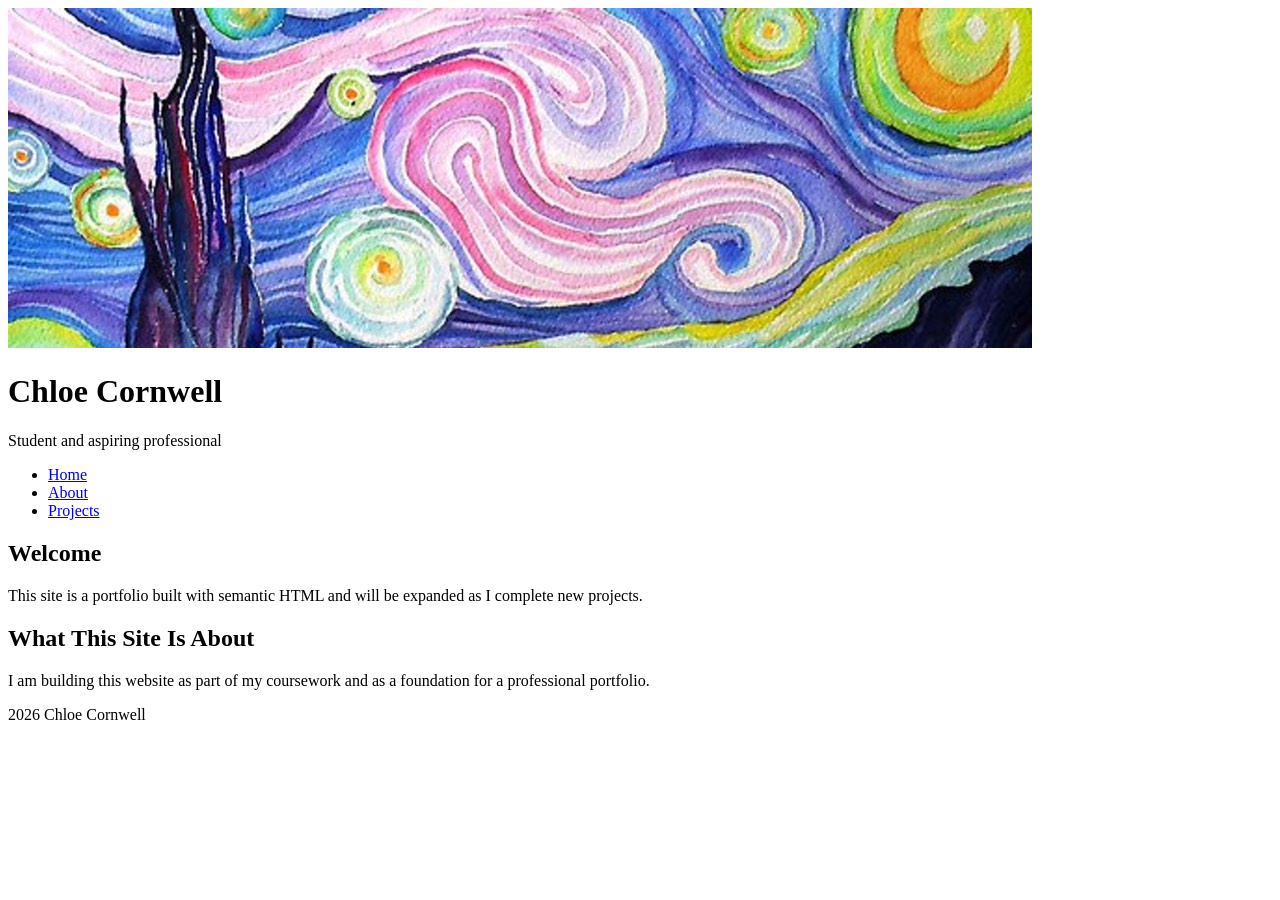
==== index.html @ 94a9a8d2 "made instructor changes-added images to all headers, changed fallback image" ====
<!DOCTYPE html>
<html lang="en">
    <head>
        <meta charset="utf-8">
        <meta name="viewport" content="width=device-width, initial-scale=1.0">
        <title>Home | Chloe Cornwell</title>

    </head>

    <body>
        <header>
            <picture>
                <source srcset="media/art-large.jpg" media="(min-width: 800px)">
                <source srcset="media/art-small.jpg" media="(max-width: 799px)">
                <img src="media/art-large.jpg" alt="Abstract artwork representing creativity and design">
            </picture>

            <h1>Chloe Cornwell</h1>
            <p>Student and aspiring professional</p>
        </header>

        <nav>
            <ul>
                <li><a href="index.html">Home</a></li>
                <li><a href="about.html">About</a></li>
                <li><a href="projects.html">Projects</a></li>
            </ul>
        </nav>

        <main>
            <section>
                <h2>Welcome</h2>
                <p>
                    This site is a portfolio built with semantic HTML and will be expanded as I complete new projects.
                </p>
            </section>

            <section>
                <h2>What This Site Is About</h2>
                <p>
                    I am building this website as part of my coursework and as a foundation for a professional portfolio.
                </p>
            </section>
        </main>

        <footer>
            <p>2026 Chloe Cornwell</p>
        </footer>

    </body>
    </html>
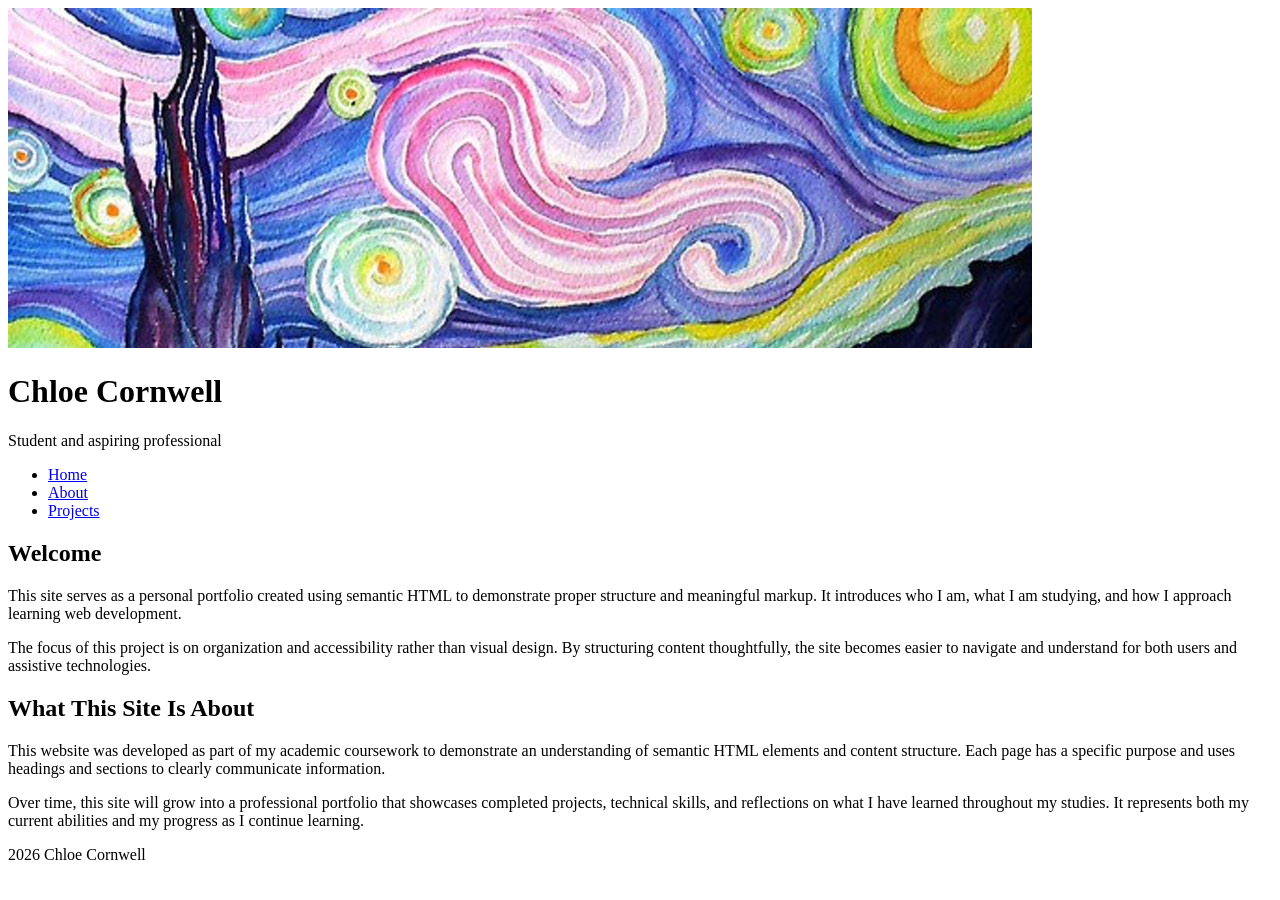
==== commit 0e8fd9fd: "added some more paragraphs to index.html" ====
--- a/index.html
+++ b/index.html
@@ -31,15 +31,27 @@
             <section>
                 <h2>Welcome</h2>
                 <p>
-                    This site is a portfolio built with semantic HTML and will be expanded as I complete new projects.
+                    This site serves as a personal portfolio created using semantic HTML to demonstrate proper structure and meaningful markup. 
+                    It introduces who I am, what I am studying, and how I approach learning web development.
                 </p>
+                <p>
+                    The focus of this project is on organization and accessibility rather than visual design. 
+                    By structuring content thoughtfully, the site becomes easier to navigate and understand for both users and assistive technologies.
+                </p>
+
             </section>
 
             <section>
                 <h2>What This Site Is About</h2>
                 <p>
-                    I am building this website as part of my coursework and as a foundation for a professional portfolio.
+                    This website was developed as part of my academic coursework to demonstrate an understanding of semantic HTML elements and content structure. 
+                    Each page has a specific purpose and uses headings and sections to clearly communicate information.
                 </p>
+                <p>
+                    Over time, this site will grow into a professional portfolio that showcases completed projects, technical skills, and reflections on what I have learned throughout my studies. 
+                    It represents both my current abilities and my progress as I continue learning.
+                </p>
+
             </section>
         </main>
 
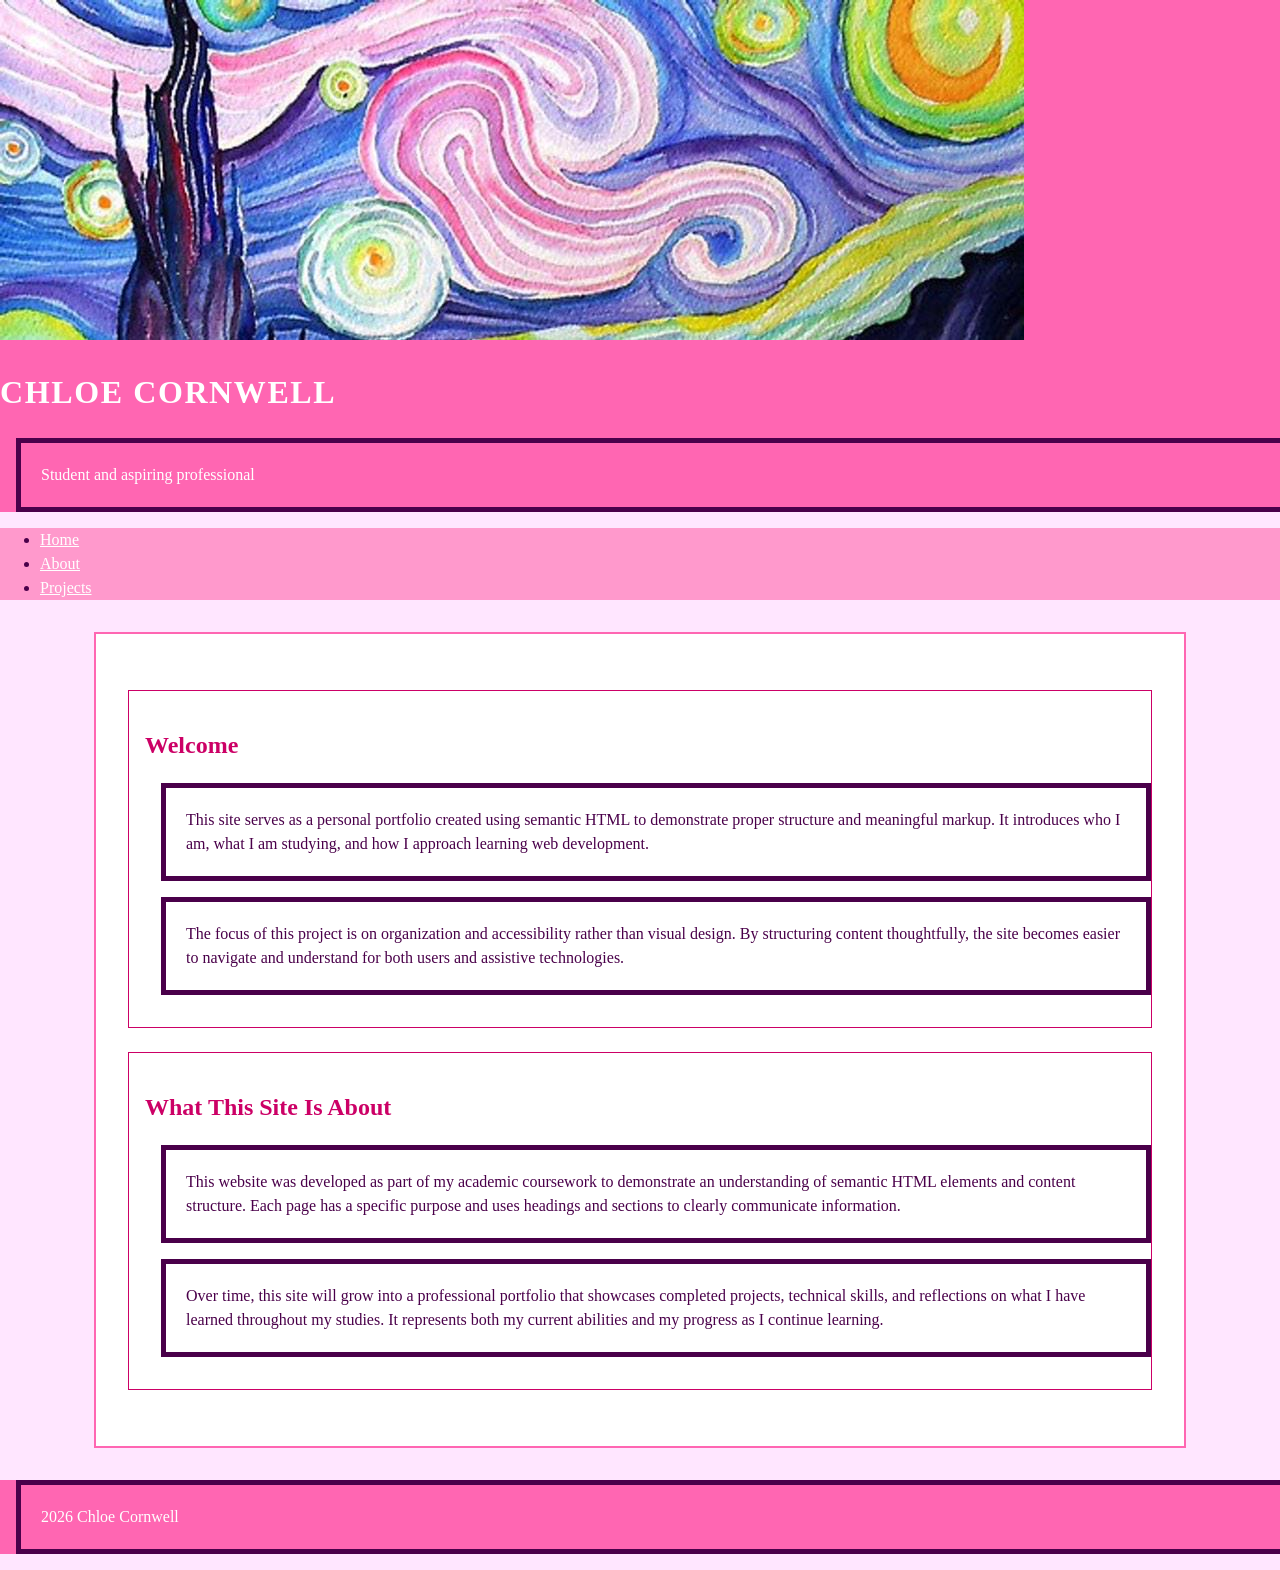
==== commit e85cfa2f: "added description meta tag to all pages" ====
--- a/index.html
+++ b/index.html
@@ -3,8 +3,9 @@
     <head>
         <meta charset="utf-8">
         <meta name="viewport" content="width=device-width, initial-scale=1.0">
+        <meta name="description" content="Portfolio of Chloe Cornwell, an ICT student specializing in web development and design.">
         <title>Home | Chloe Cornwell</title>
-
+        <link rel="stylesheet" href="css/style.css">
     </head>
 
     <body>
--- a/css/style.css
+++ b/css/style.css
@@ -0,0 +1,88 @@
+html {
+    background-color: #ffe6ff;
+    font-size: 100%
+    font-family: Arial, Helvetica, sans-serif;
+}
+
+body {
+    color: #4a004a;
+    font-size: 1rem;
+    margin: 0;
+    line-height: 1.5;
+}
+
+main{
+    width: 80%;
+    margin: 2rem auto; 
+    padding: 2rem;
+    border: 2px solid #ff66b2;
+    background-color: white;
+}
+
+section {
+    margin: 1.5rem 0;
+    padding: 1rem;
+    border: 1px solid #cc0066;
+}
+
+h1, h2, h3 {
+    font-family: Georgia, 'Times New Roman', Times, serif;
+}
+
+/* box sizing */
+p {
+    margin: 1em;
+    padding: 20px;
+    border: 5px solid #4a004a;
+    width: 100%;
+    box-sizing: border-box; 
+    text-align: left;
+}
+
+header {
+    background-color: #ff66b2; 
+    color: #ffffff;  
+}
+
+footer {
+    background-color: #ff66b2;
+    color: #ffffff;
+}
+
+h1 {
+    font-size: 2rem;   
+    color: #ffffff;
+    text-transform: uppercase;
+    letter-spacing: 0.05em;
+}
+
+h2 {
+    font-size: 1.5rem; 
+    color: #cc0066;
+    font-weight: bold;    
+}
+
+h3 {
+    font-size: 1.25rem;
+    font-weight: bold;
+}
+
+/* nav link */
+nav li a {
+    color: #ffffff;
+    text-decoration: underline;
+}
+
+/* nav background */
+nav > ul {
+    background-color: #ff99cc;  
+}
+
+/* nav item */
+ul > li {
+    font-size: 1rem; 
+}
+
+code, pre {
+    font-family: "Courier New", Courier, monospace;
+}
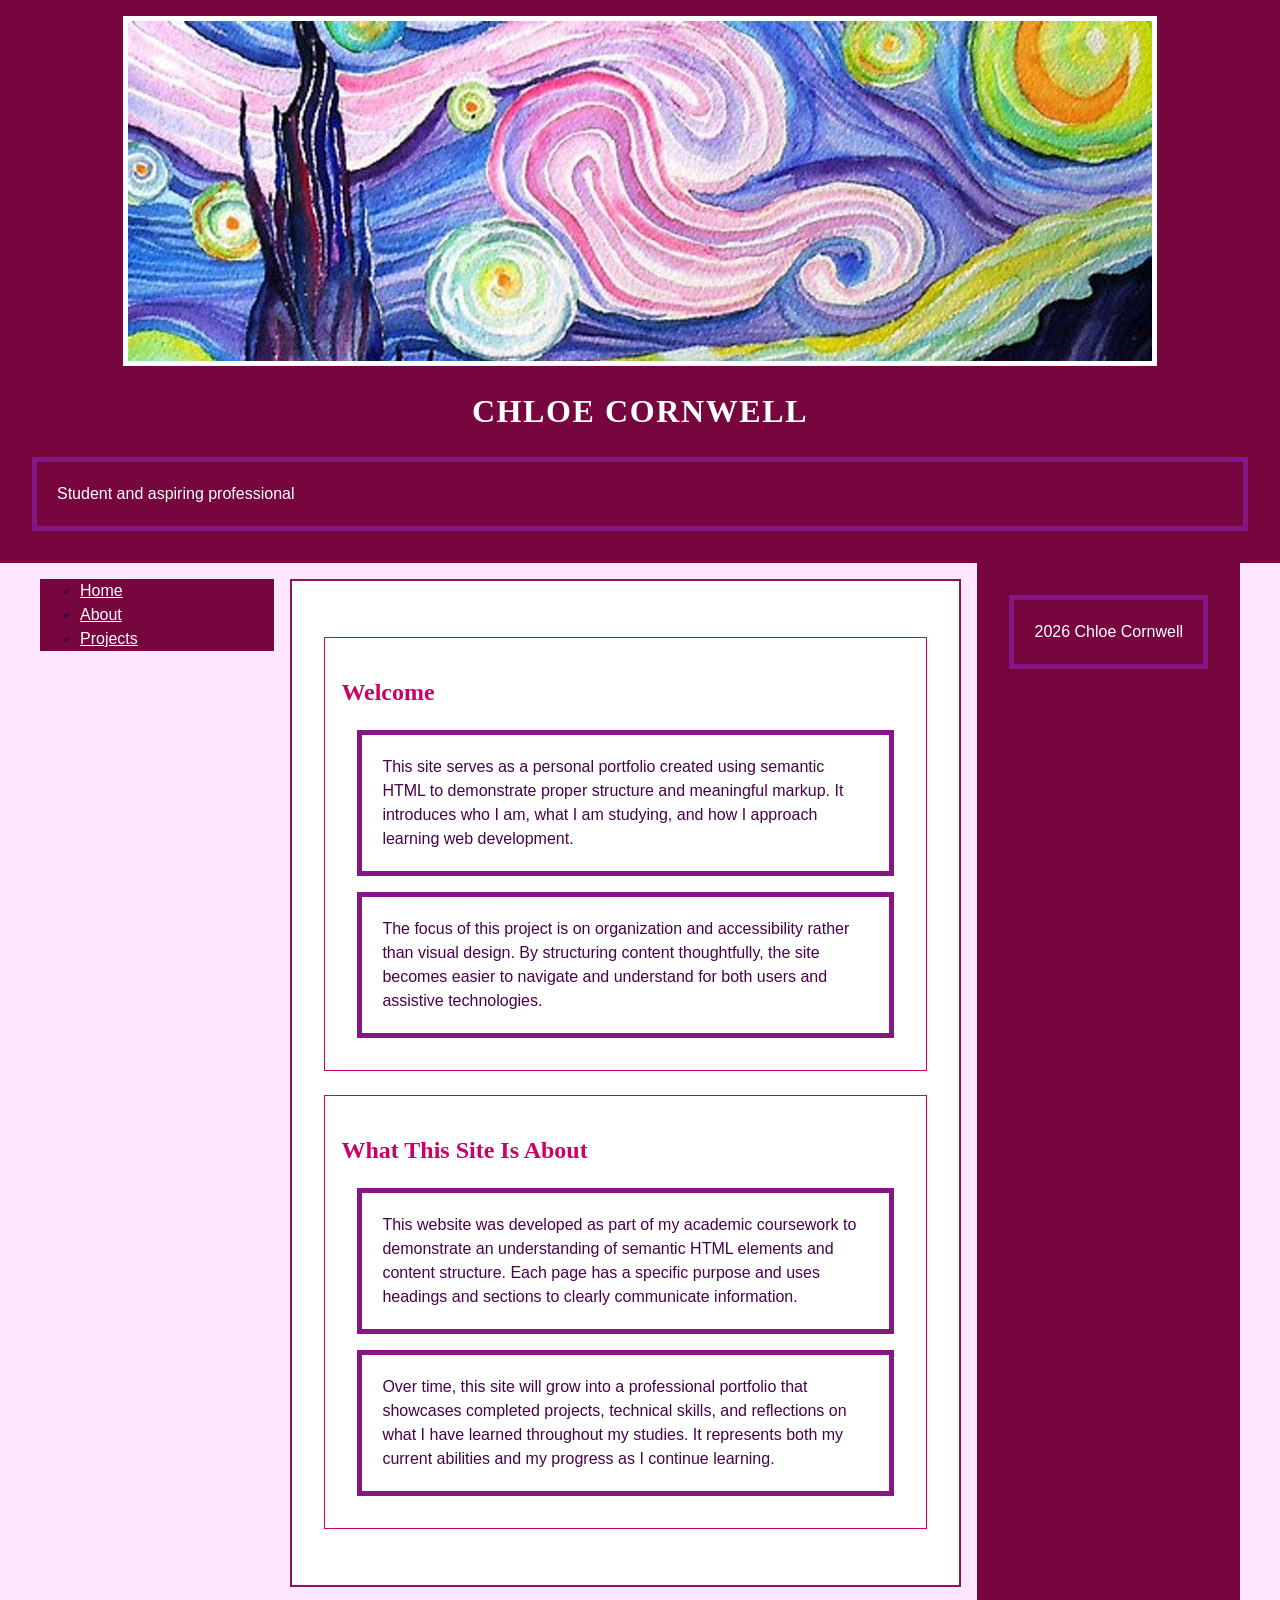
==== commit 53f7fa31: "wrap nav and main in index.html" ====
--- a/index.html
+++ b/index.html
@@ -19,6 +19,8 @@
             <h1>Chloe Cornwell</h1>
             <p>Student and aspiring professional</p>
         </header>
+
+<div class="content-wrapper">
 
         <nav>
             <ul>
@@ -60,5 +62,7 @@
             <p>2026 Chloe Cornwell</p>
         </footer>
 
+    </div>
+
     </body>
     </html>
--- a/css/style.css
+++ b/css/style.css
@@ -1,6 +1,6 @@
 html {
     background-color: #ffe6ff;
-    font-size: 100%
+    font-size: 100%;
     font-family: Arial, Helvetica, sans-serif;
 }
 
@@ -11,11 +11,19 @@
     line-height: 1.5;
 }
 
+picture img {
+    display: block;
+    max-width: 100%;
+    height: auto;
+    margin: 0 auto;
+    border: 5px solid white;
+}
+
 main{
     width: 80%;
     margin: 2rem auto; 
     padding: 2rem;
-    border: 2px solid #ff66b2;
+    border: 2px solid #911452;
     background-color: white;
 }
 
@@ -33,20 +41,24 @@
 p {
     margin: 1em;
     padding: 20px;
-    border: 5px solid #4a004a;
-    width: 100%;
+    border: 5px solid #861686;
+    width: auto;
     box-sizing: border-box; 
     text-align: left;
 }
 
 header {
-    background-color: #ff66b2; 
+    background-color: #77063f; 
     color: #ffffff;  
+    padding: 1rem;
+    text-align: center;
 }
 
 footer {
-    background-color: #ff66b2;
+    background-color: #77063f;
     color: #ffffff;
+    padding: 1rem;
+    text-align: center;
 }
 
 h1 {
@@ -67,6 +79,39 @@
     font-weight: bold;
 }
 
+dt {
+    font-weight: bold;
+    color: #cc0066;
+    margin-top: 1rem;
+}
+
+dd {
+    margin-bottom: 1rem;
+    margin-left: 1.5rem;
+    font-style: italic;
+}
+
+ol {
+    padding-left: 2rem;
+}
+
+ol li {
+    margin-bottom: 0.5rem;
+    font-weight: bold;
+}
+
+blockquote {
+    background-color: #fff0f5;
+    border-left: 10px solid #77063f;
+    margin: 1.5rem;
+    padding: 0.5rem;
+}
+
+blockquote p {
+    border: none; 
+    padding: 10px;
+}
+
 /* nav link */
 nav li a {
     color: #ffffff;
@@ -75,7 +120,7 @@
 
 /* nav background */
 nav > ul {
-    background-color: #ff99cc;  
+    background-color: #77063f;  
 }
 
 /* nav item */
@@ -85,4 +130,29 @@
 
 code, pre {
     font-family: "Courier New", Courier, monospace;
+}
+
+/* Only adding the layout logic */
+.container {
+    display: flex;
+    flex-wrap: wrap;
+    max-width: 1200px;
+    margin: 0 auto;
+}
+
+.content-wrapper {
+    display: flex;
+    flex-wrap: wrap;
+    max-width: 1200px;
+    margin: 0 auto;
+}
+
+nav {
+    flex: 1 1 200px;
+}
+
+main {
+    flex: 3 1 500px;
+    width: auto;
+    margin: 1rem;
 }
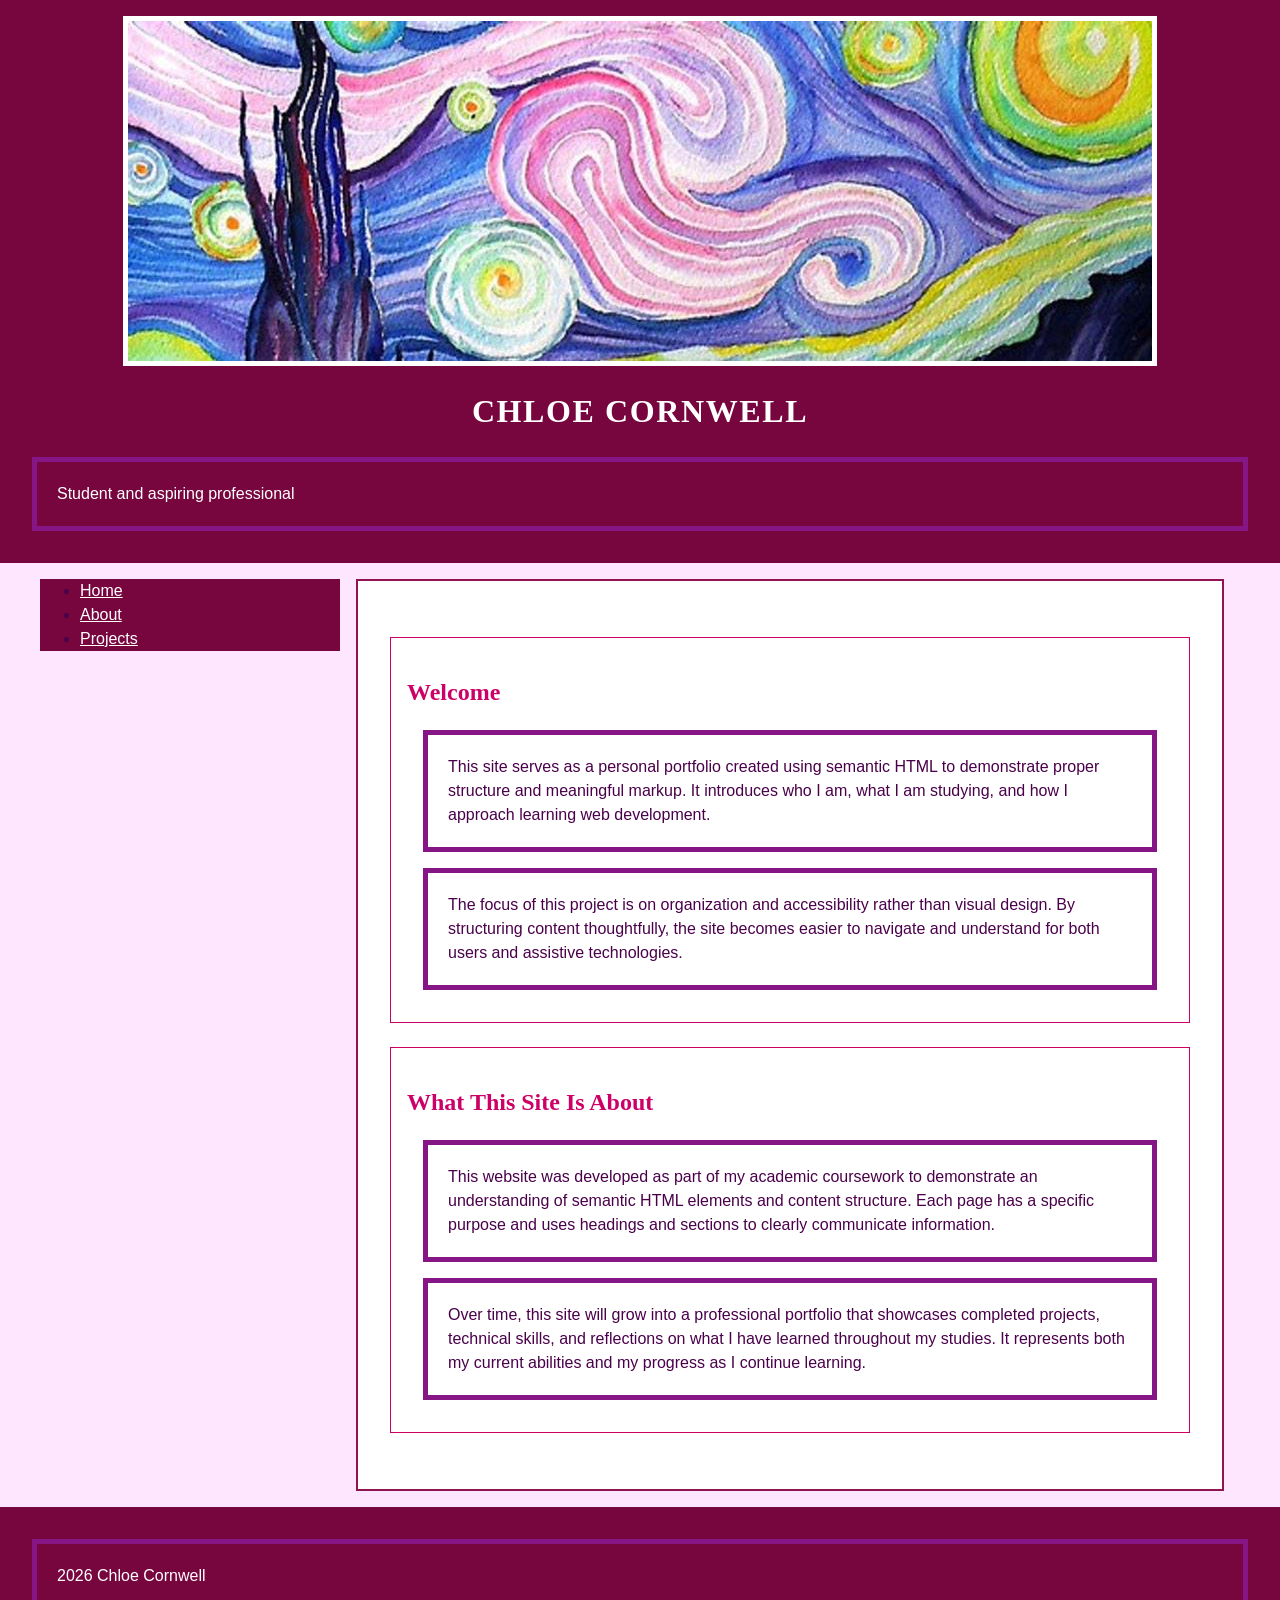
==== commit e389978c: "small changes" ====
--- a/index.html
+++ b/index.html
@@ -58,11 +58,12 @@
             </section>
         </main>
 
+</div>
+
         <footer>
             <p>2026 Chloe Cornwell</p>
         </footer>
 
-    </div>
 
     </body>
     </html>
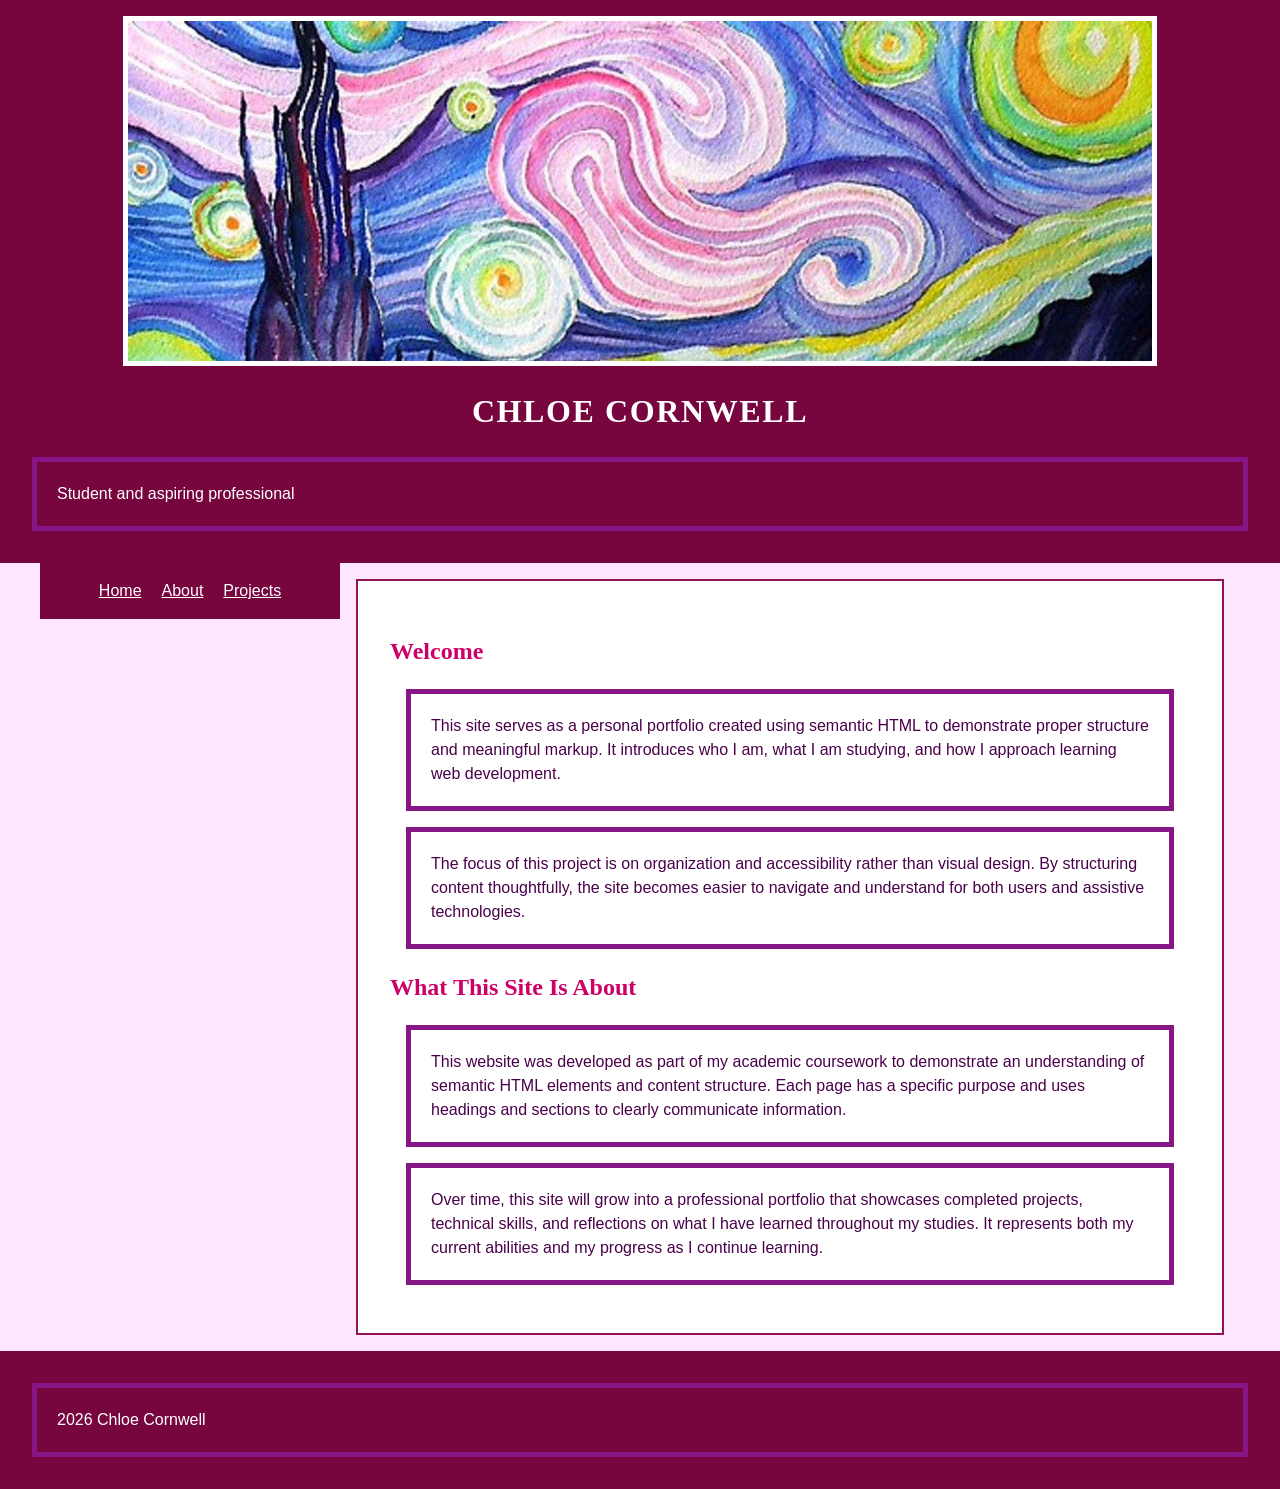
==== commit 85cbcc03: "inserted json to index.html" ====
--- a/index.html
+++ b/index.html
@@ -6,6 +6,32 @@
         <meta name="description" content="Portfolio of Chloe Cornwell, an ICT student specializing in web development and design.">
         <title>Home | Chloe Cornwell</title>
         <link rel="stylesheet" href="css/style.css">
+
+        <script type="application/ld+json">
+{
+  "@context": "https://schema.org",
+  "@type": "WebPage",
+  "name": "Home | Chloe Cornwell",
+  "description": "Portfolio of Chloe Cornwell, an ICT student specializing in web development and design.",
+  "mainEntity": {
+    "@type": "Person",
+    "name": "Chloe Cornwell",
+    "jobTitle": "ICT Student",
+    "description": "Student specializing in web development and design with a focus on accessibility and semantic HTML.",
+    "knowsAbout": [
+      "Web development",
+      "Semantic HTML",
+      "Accessibility",
+      "Information Communication Technology"
+    ]
+  },
+  "copyrightYear": "2026",
+  "copyrightHolder": {
+    "@type": "Person",
+    "name": "Chloe Cornwell"
+  }
+}
+</script>
     </head>
 
     <body>
--- a/css/style.css
+++ b/css/style.css
@@ -11,54 +11,8 @@
     line-height: 1.5;
 }
 
-picture img {
-    display: block;
-    max-width: 100%;
-    height: auto;
-    margin: 0 auto;
-    border: 5px solid white;
-}
-
-main{
-    width: 80%;
-    margin: 2rem auto; 
-    padding: 2rem;
-    border: 2px solid #911452;
-    background-color: white;
-}
-
-section {
-    margin: 1.5rem 0;
-    padding: 1rem;
-    border: 1px solid #cc0066;
-}
-
 h1, h2, h3 {
     font-family: Georgia, 'Times New Roman', Times, serif;
-}
-
-/* box sizing */
-p {
-    margin: 1em;
-    padding: 20px;
-    border: 5px solid #861686;
-    width: auto;
-    box-sizing: border-box; 
-    text-align: left;
-}
-
-header {
-    background-color: #77063f; 
-    color: #ffffff;  
-    padding: 1rem;
-    text-align: center;
-}
-
-footer {
-    background-color: #77063f;
-    color: #ffffff;
-    padding: 1rem;
-    text-align: center;
 }
 
 h1 {
@@ -71,12 +25,85 @@
 h2 {
     font-size: 1.5rem; 
     color: #cc0066;
-    font-weight: bold;    
 }
 
 h3 {
     font-size: 1.25rem;
-    font-weight: bold;
+}
+
+p {
+    margin: 1em;
+    padding: 20px;
+    border: 5px solid #861686;
+    width: auto;
+    box-sizing: border-box; 
+    text-align: left;
+}
+
+blockquote {
+    background-color: #fff0f5;
+    border-left: 10px solid #77063f;
+    margin: 1.5rem;
+    padding: 0.5rem;
+}
+
+blockquote p {
+    border: none; 
+    padding: 10px;
+}
+
+header, footer {
+    background-color: #77063f; 
+    color: #ffffff;  
+    padding: 1rem;
+    text-align: center;
+}
+
+picture img {
+    display: block;
+    max-width: 100%;
+    height: auto;
+    margin: 0 auto;
+    border: 5px solid white;
+}
+
+nav > ul {
+    background-color: #77063f; 
+    display: flex;
+    justify-content: center;
+    gap: 20px;
+    list-style: none;
+    padding: 1rem;
+    margin: 0;
+}
+
+nav li a {
+    color: #ffffff;
+    text-decoration: underline;
+}
+
+nav li a:hover {
+    color: #ffe6ff;
+    text-decoration: none;
+}
+
+.content-wrapper {
+    display: flex;
+    flex-wrap: wrap; 
+    max-width: 1200px;
+    margin: 0 auto;
+}
+
+nav {
+    flex: 1 1 200px;
+}
+
+main {
+    flex: 3 1 500px;
+    margin: 1rem;
+    padding: 2rem;
+    border: 2px solid #911452;
+    background-color: white;
 }
 
 dt {
@@ -91,68 +118,10 @@
     font-style: italic;
 }
 
-ol {
-    padding-left: 2rem;
-}
-
 ol li {
     margin-bottom: 0.5rem;
-    font-weight: bold;
-}
-
-blockquote {
-    background-color: #fff0f5;
-    border-left: 10px solid #77063f;
-    margin: 1.5rem;
-    padding: 0.5rem;
-}
-
-blockquote p {
-    border: none; 
-    padding: 10px;
-}
-
-/* nav link */
-nav li a {
-    color: #ffffff;
-    text-decoration: underline;
-}
-
-/* nav background */
-nav > ul {
-    background-color: #77063f;  
-}
-
-/* nav item */
-ul > li {
-    font-size: 1rem; 
 }
 
 code, pre {
     font-family: "Courier New", Courier, monospace;
-}
-
-/* Only adding the layout logic */
-.container {
-    display: flex;
-    flex-wrap: wrap;
-    max-width: 1200px;
-    margin: 0 auto;
-}
-
-.content-wrapper {
-    display: flex;
-    flex-wrap: wrap;
-    max-width: 1200px;
-    margin: 0 auto;
-}
-
-nav {
-    flex: 1 1 200px;
-}
-
-main {
-    flex: 3 1 500px;
-    width: auto;
-    margin: 1rem;
 }
